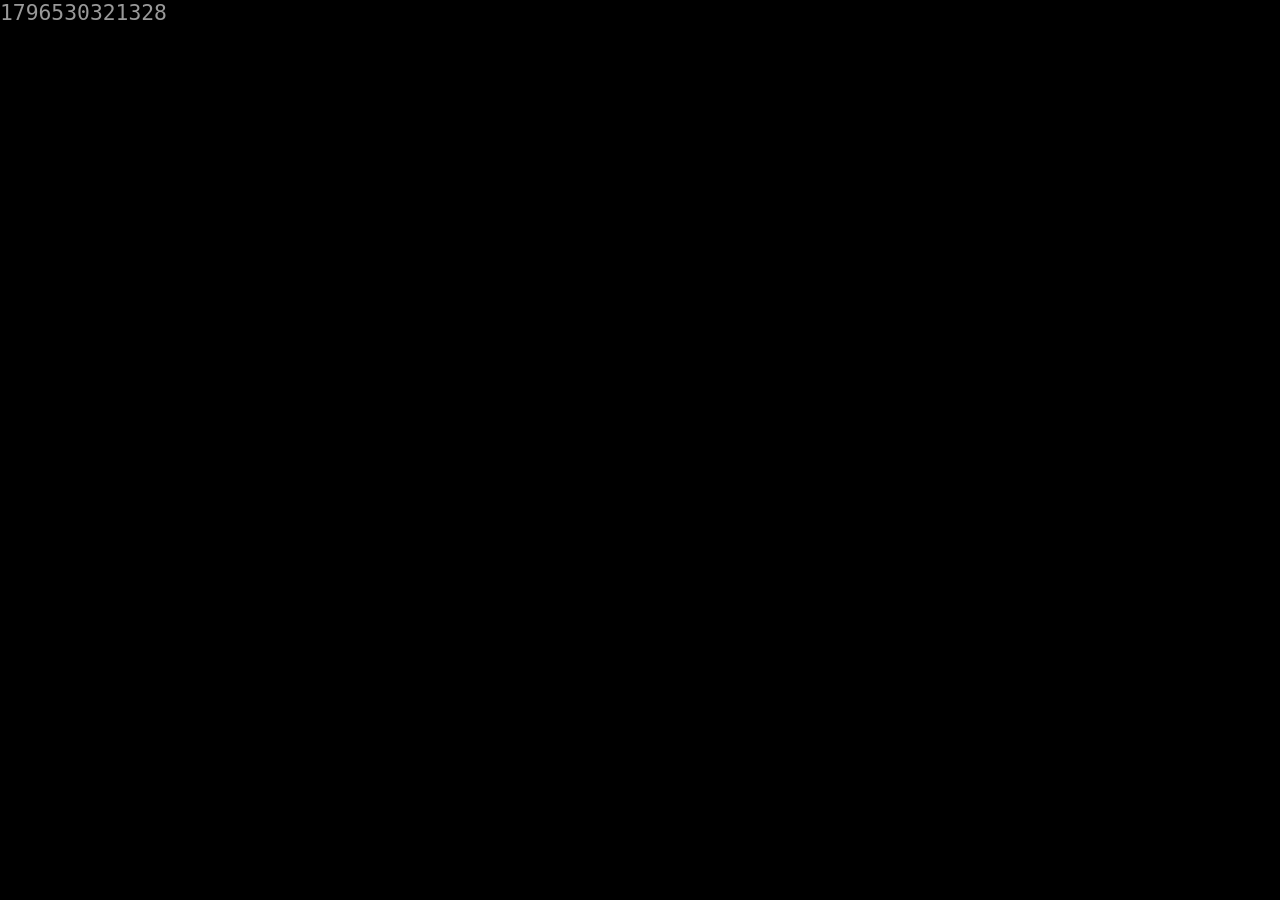
==== cb0/index.html @ 804c3494 "replicates vertical73 to 0qr" ====
<html>
	<head>
		<title>[cb0]</title>
		<meta name="viewport" content="width=device-width,height=device-height,initial-scale=1.0"/>
		<link rel="stylesheet" href="index.css">
		<link rel="stylesheet" href="throbber.css">
		<script src="functions.js"></script>
		<script src="../models/cb.js"></script>
		<script src="../models/cb0.js"></script>
		<script type="text/javascript">
		    makeAddendums();
		</script>
		<script src="render.js" defer></script>
		<link rel="icon" type="image/png" href="cb-icon.png">
		<link rel="shortcut icon" type="image/png" href="cb-icon.png">
	</head>
	<body>
		<div id="throbber"><div class="spinner"><div id="bounce1" class="pulsing"></div><div id="bounce2" class="pulsing"></div><div id="bounce3" class="pulsing"></div></div></div>
		<div id="timestamp"></div>
		<div id="main">
		</div>
	</body>
</html>
---- cb0/index.css ----
@media screen and (min-width: 1440px) {
}

@media screen and (min-width : 1024px) and (max-width : 1439px) {
    img {
        width: 33.3333vw;
        max-width: 34vw;
        height: auto;
    }
    .model {
        width: 33.3333vw;
        max-width: 34vw;
    }
}

@media screen and (min-width : 511px) and (max-width : 1023px) {
    img {
        width: 50vw;
        max-width: 50vw;
        height: auto;
    }
    .model {
        width: 50vw;
        max-width: 50vw;
    }
}

@media screen and (min-width : 0px) and (max-width : 510px) {
    img {
        width: 100vw;
        max-width: 100vw;
        height: auto;
    }
    .model {
        width: 100vw;
        max-width: 100vw;
    }
}

.model {
    // display: inline;
}

body {
     background-color: #000000;
     color: #cccccc;
     margin: 0px 0px 0px 0px;
}

#main {
    display: flex;
    z-index: 65635;
    flex-direction: row;
    flex-wrap: wrap;
}

#timestamp {
    color: #999;
    font-family: ui-monospace, monospace;
    font-size: 16pt;
    position: absolute;
    z-index: -1;
    display: none;
    order: 65535;
}

#throbber {
    margin-top: 8px;
    margin-bottom: 8px;
    z-index: 2;
    position: absolute;
    order: 65535;
}
---- cb0/throbber.css ----
.spinner {
}

.pulsing {
  margin-left: 8px;
  margin-right: 8px;
}

.spinner > div {
  width: 16px;
  height: 16px;
  background-color: #555;

  border-radius: 100%;
  display: inline-block;
  -webkit-animation: sk-bouncedelay 1.4s infinite ease-in-out both;
  animation: sk-bouncedelay 1.4s infinite ease-in-out both;
}

.spinner #bounce1 {
  -webkit-animation-delay: -0.32s;
  animation-delay: -0.32s;
}

.spinner #bounce2 {
  -webkit-animation-delay: -0.16s;
  animation-delay: -0.16s;
}

@-webkit-keyframes sk-bouncedelay {
  0%, 80%, 100% { -webkit-transform: scale(0) }
  40% { -webkit-transform: scale(1.0) }
}

@keyframes sk-bouncedelay {
  0%, 80%, 100% { 
    -webkit-transform: scale(0);
    transform: scale(0);
  } 40% { 
    -webkit-transform: scale(1.0);
    transform: scale(1.0);
  }
}
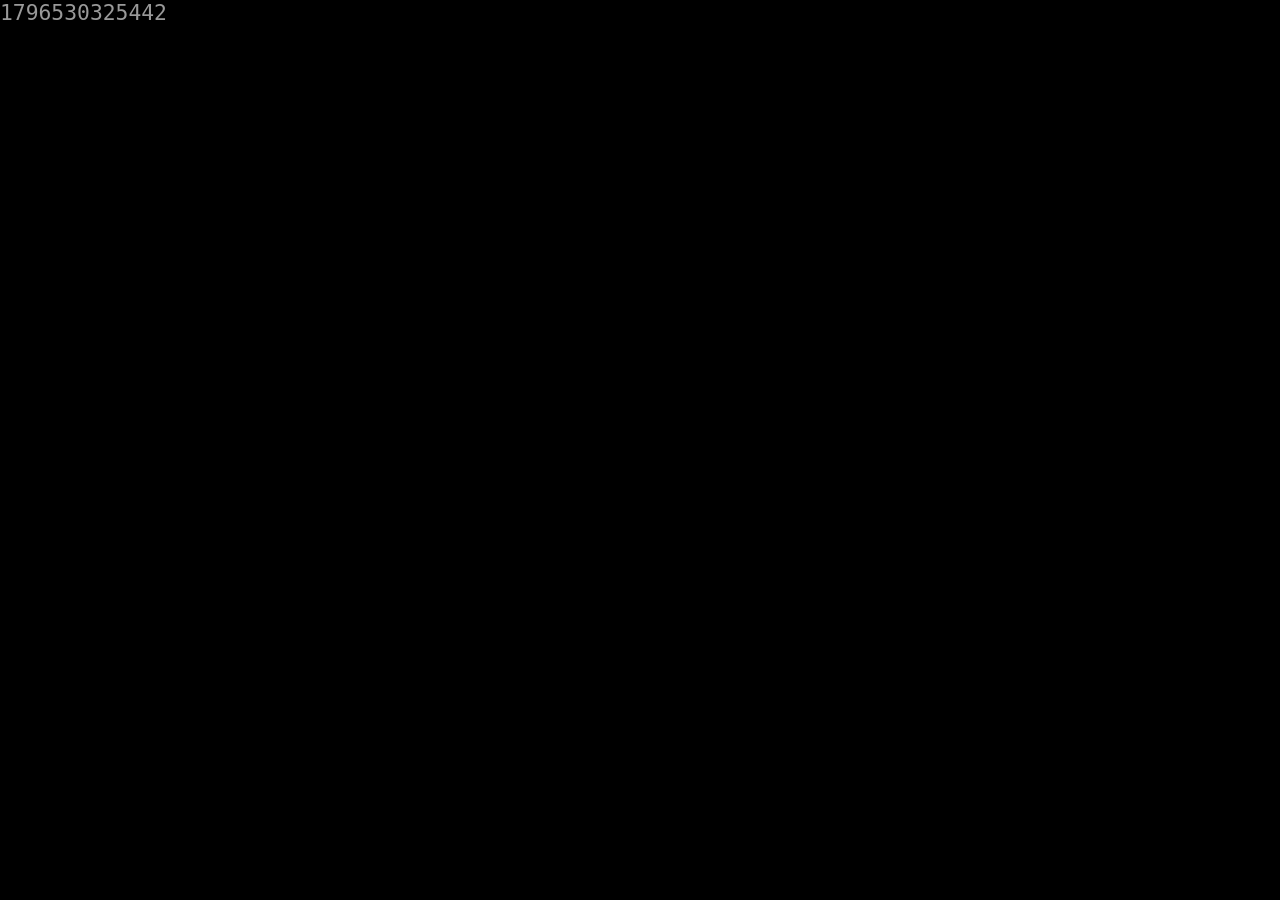
==== commit d39d2f0b: "adds doctype and sets render refresh interval to 384" ====
--- a/cb0/index.html
+++ b/cb0/index.html
@@ -1,4 +1,5 @@
-<html>
+<!DOCTYPE html>
+<html lang="en">
 	<head>
 		<title>[cb0]</title>
 		<meta name="viewport" content="width=device-width,height=device-height,initial-scale=1.0"/>
--- a/cb0/index.css
+++ b/cb0/index.css
@@ -13,7 +13,7 @@
     }
 }
 
-@media screen and (min-width : 511px) and (max-width : 1023px) {
+@media screen and (min-width : 481px) and (max-width : 1023px) {
     img {
         width: 50vw;
         max-width: 50vw;
@@ -25,7 +25,7 @@
     }
 }
 
-@media screen and (min-width : 0px) and (max-width : 510px) {
+@media screen and (min-width : 0px) and (max-width : 480px) {
     img {
         width: 100vw;
         max-width: 100vw;
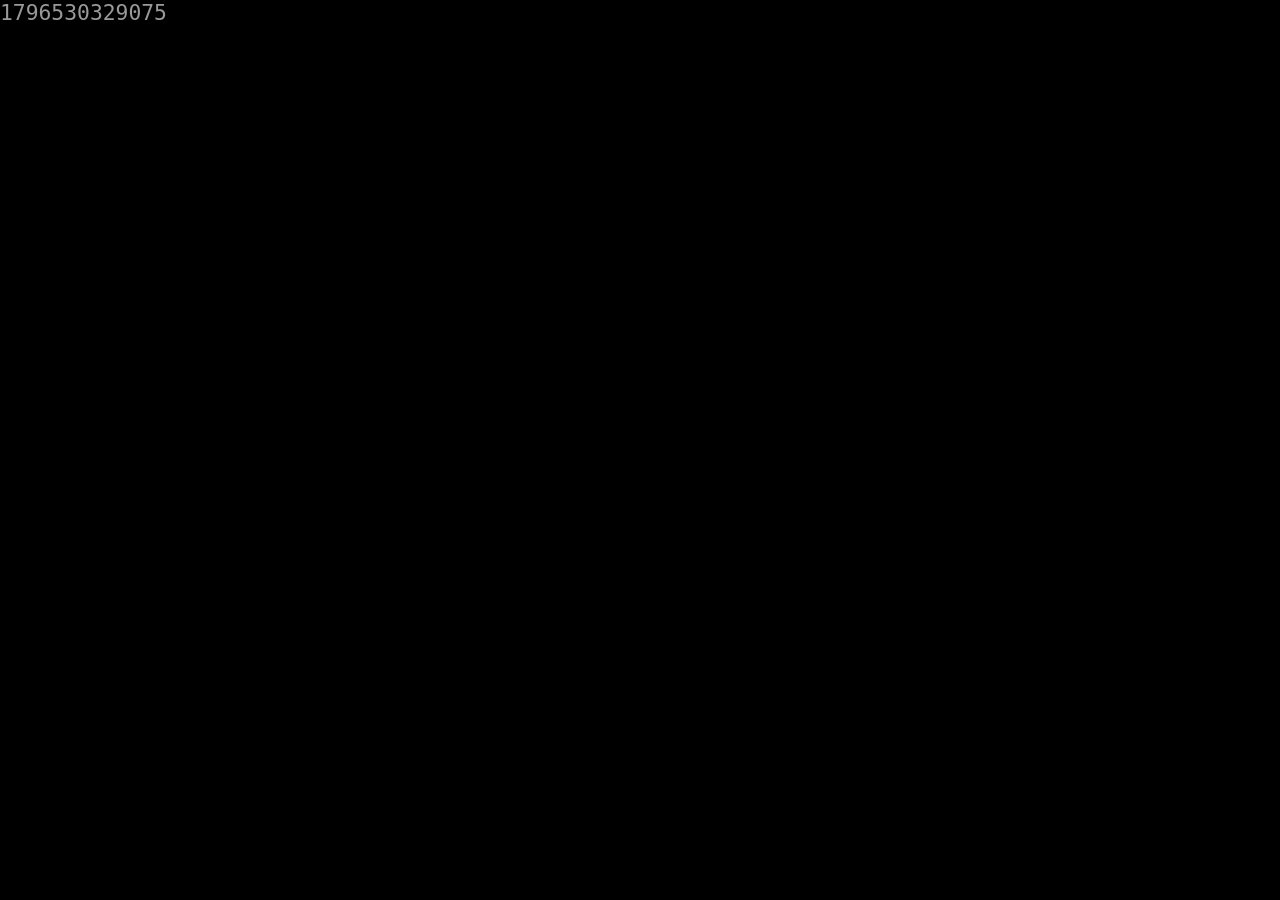
==== commit aaeafa68: "[adds links switch css]" ====
--- a/cb0/index.html
+++ b/cb0/index.html
@@ -4,6 +4,7 @@
 		<title>[cb0]</title>
 		<meta name="viewport" content="width=device-width,height=device-height,initial-scale=1.0"/>
 		<link rel="stylesheet" href="index.css">
+		<link rel="stylesheet" href="switch.css">
 		<link rel="stylesheet" href="throbber.css">
 		<script src="functions.js"></script>
 		<script src="../models/cb.js"></script>
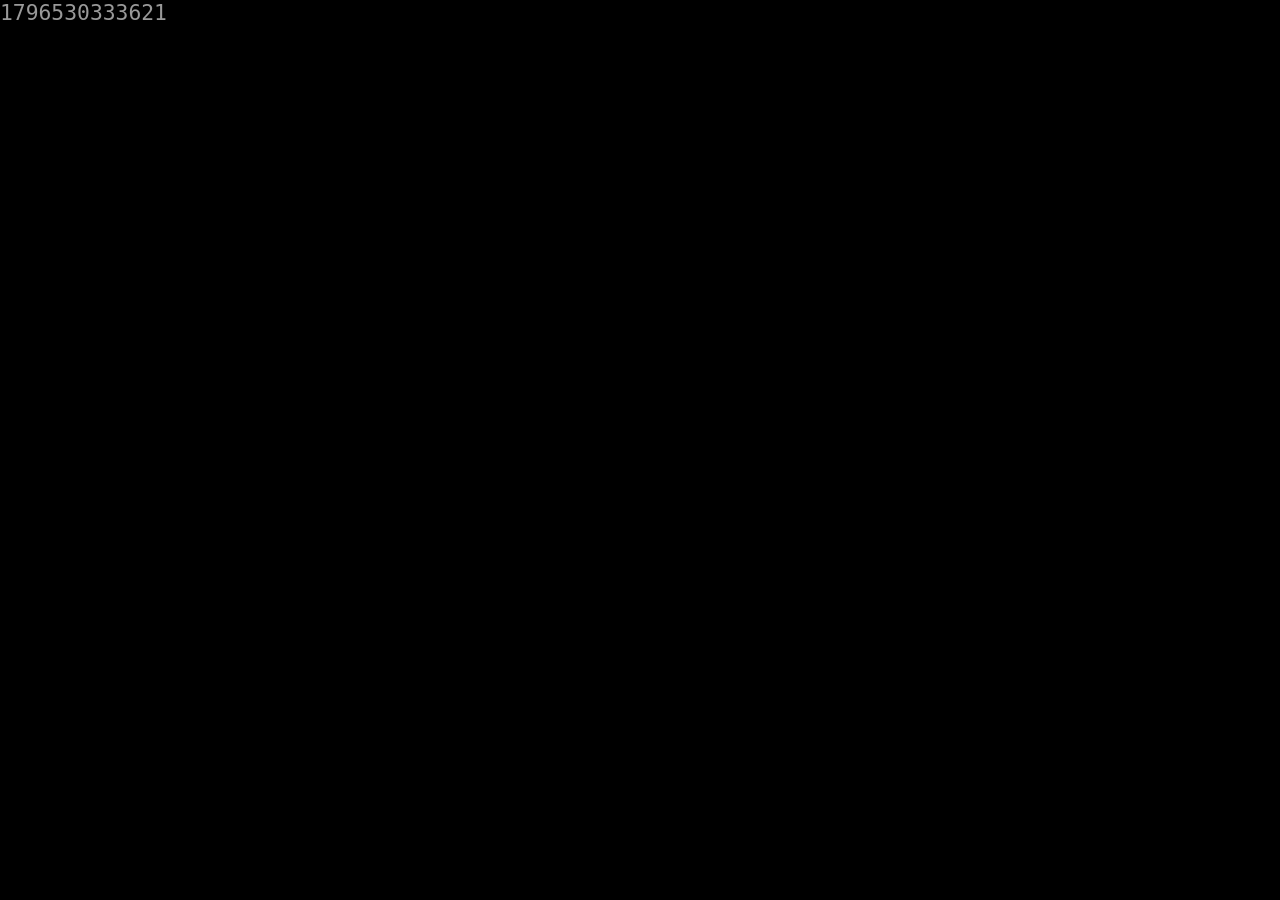
==== commit 633a83bb: "[data-label]" ====
--- a/cb0/index.html
+++ b/cb0/index.html
@@ -1,25 +1,34 @@
 <!DOCTYPE html>
 <html lang="en">
-	<head>
-		<title>[cb0]</title>
-		<meta name="viewport" content="width=device-width,height=device-height,initial-scale=1.0"/>
-		<link rel="stylesheet" href="index.css">
-		<link rel="stylesheet" href="switch.css">
-		<link rel="stylesheet" href="throbber.css">
-		<script src="functions.js"></script>
-		<script src="../models/cb.js"></script>
-		<script src="../models/cb0.js"></script>
-		<script type="text/javascript">
-		    makeAddendums();
-		</script>
-		<script src="render.js" defer></script>
-		<link rel="icon" type="image/png" href="cb-icon.png">
-		<link rel="shortcut icon" type="image/png" href="cb-icon.png">
-	</head>
-	<body>
-		<div id="throbber"><div class="spinner"><div id="bounce1" class="pulsing"></div><div id="bounce2" class="pulsing"></div><div id="bounce3" class="pulsing"></div></div></div>
-		<div id="timestamp"></div>
-		<div id="main">
-		</div>
-	</body>
+    <head>
+        <title>[cb]</title>
+        <meta name="viewport" content="width=device-width,height=device-height,initial-scale=1.0"/>
+        <link rel="stylesheet" href="../cb/index.css">
+        <link rel="stylesheet" href="../cb/throbber.css">
+        <link rel="stylesheet" href="switch.css">
+        <script src="../cb/functions.js"></script>
+        <script src="../models/cb.js"></script>
+        <script src="../models/cb0.js"></script>
+        <script src="../models/cb1.js"></script>
+        <script type="text/javascript">
+            makeAddendums();
+        </script>
+        <script src="../cb/render.js" defer></script>
+        <script src="switch.js" defer></script>
+
+        <!-- set title -->
+        <script>
+          const segments = location.pathname.split("/").filter(Boolean);
+          document.title = segments.at(-2) ?? "";
+        </script>
+
+        <link rel="icon" type="image/png" href="cb-icon.png">
+        <link rel="shortcut icon" type="image/png" href="cb-icon.png">
+    </head>
+    <body>
+        <div id="throbber"><div class="spinner"><div id="bounce1" class="pulsing"></div><div id="bounce2" class="pulsing"></div><div id="bounce3" class="pulsing"></div></div></div>
+        <div id="timestamp"></div>
+        <div id="main">
+        </div>
+    </body>
 </html>
--- a/cb/index.css
+++ b/cb/index.css
@@ -0,0 +1,84 @@
+@media screen and (min-width: 1440px) {
+}
+
+@media screen and (min-width : 1024px) and (max-width : 1439px) {
+    img {
+        width: 33.3333vw;
+        max-width: 34vw;
+        height: auto;
+    }
+    .model {
+        width: 33.3333vw;
+        max-width: 34vw;
+    }
+}
+
+@media screen and (min-width : 481px) and (max-width : 1023px) {
+    img {
+        width: 50vw;
+        max-width: 50vw;
+        height: auto;
+    }
+    .model {
+        width: 50vw;
+        max-width: 50vw;
+    }
+}
+
+@media screen and (min-width : 0px) and (max-width : 480px) {
+    img {
+        width: 100vw;
+        max-width: 100vw;
+        height: auto;
+    }
+    .model {
+        width: 100vw;
+        max-width: 100vw;
+    }
+}
+
+.model {
+    /* display: inline; */
+    -webkit-user-select: none;
+    user-select: none;
+    -webkit-touch-callout: none;
+    touch-action: manipulation;
+}
+.model img {
+    vertical-align: bottom;
+
+    -webkit-user-drag: none;
+    user-select: none;
+    -webkit-touch-callout: none;
+}
+
+body {
+     background-color: #000000;
+     color: #cccccc;
+     margin: 0px 0px 0px 0px;
+}
+
+#main {
+    display: flex;
+    z-index: 65635;
+    flex-direction: row;
+    flex-wrap: wrap;
+}
+
+#timestamp {
+    color: #999;
+    font-family: ui-monospace, monospace;
+    font-size: 16pt;
+    position: absolute;
+    z-index: -1;
+    display: none;
+    order: 65535;
+}
+
+#throbber {
+    margin-top: 8px;
+    margin-bottom: 8px;
+    z-index: 2;
+    position: absolute;
+    order: 65535;
+}
--- a/cb/throbber.css
+++ b/cb/throbber.css
@@ -0,0 +1,43 @@
+.spinner {
+}
+
+.pulsing {
+  margin-left: 8px;
+  margin-right: 8px;
+}
+
+.spinner > div {
+  width: 16px;
+  height: 16px;
+  background-color: #555;
+
+  border-radius: 100%;
+  display: inline-block;
+  -webkit-animation: sk-bouncedelay 1.4s infinite ease-in-out both;
+  animation: sk-bouncedelay 1.4s infinite ease-in-out both;
+}
+
+.spinner #bounce1 {
+  -webkit-animation-delay: -0.32s;
+  animation-delay: -0.32s;
+}
+
+.spinner #bounce2 {
+  -webkit-animation-delay: -0.16s;
+  animation-delay: -0.16s;
+}
+
+@-webkit-keyframes sk-bouncedelay {
+  0%, 80%, 100% { -webkit-transform: scale(0) }
+  40% { -webkit-transform: scale(1.0) }
+}
+
+@keyframes sk-bouncedelay {
+  0%, 80%, 100% { 
+    -webkit-transform: scale(0);
+    transform: scale(0);
+  } 40% { 
+    -webkit-transform: scale(1.0);
+    transform: scale(1.0);
+  }
+}
--- a/cb0/switch.css
+++ b/cb0/switch.css
@@ -0,0 +1,45 @@
+/* Positioning context */
+.model {
+    position: relative;
+}
+
+/* Label appearance */
+.model::after {
+    content: attr(data-label);
+    position: absolute;
+    bottom: 5px;
+    right: 5px;
+    z-index: 100;
+    pointer-events: none;
+
+    /* Label appearance */
+    background: rgba(0, 0, 0, 0.9);
+    color: #b0b0b0;
+    font-family: -apple-system, BlinkMacSystemFont, sans-serif;
+    font-size: 13px;
+    font-weight: 500;
+    letter-spacing: 0.2px;
+    line-height: 1.4;
+    padding: 6px 10px;
+    border-radius: 4px;
+    text-shadow: 0 1px 2px rgba(0, 0, 0, 0.8);
+
+    opacity: 0;
+    visibility: hidden;
+}
+
+/* Label fade in and out */
+.model.intro-label::after {
+    visibility: visible;
+    animation: label-intro 20s linear forwards;
+}
+
+@keyframes label-intro {
+    0%, 2% { opacity: 0; }
+    5% { opacity: 1; }
+    90% { opacity: 1; }
+    100% {
+        opacity: 0;
+        visibility: hidden;
+    }
+}
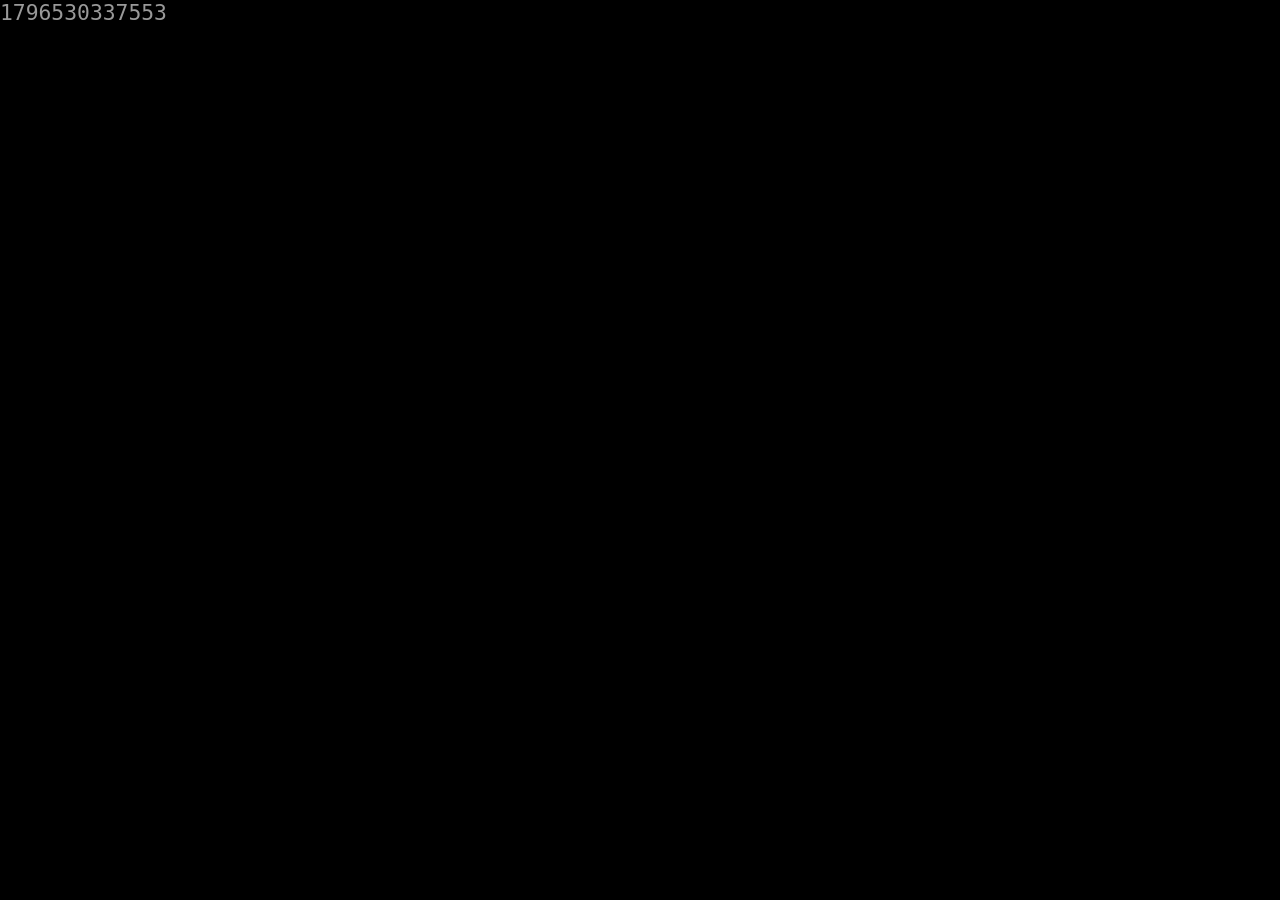
==== commit a85cc94f: "(sorting)" ====
--- a/cb0/index.html
+++ b/cb0/index.html
@@ -9,7 +9,6 @@
         <script src="../cb/functions.js"></script>
         <script src="../models/cb.js"></script>
         <script src="../models/cb0.js"></script>
-        <script src="../models/cb1.js"></script>
         <script type="text/javascript">
             makeAddendums();
         </script>
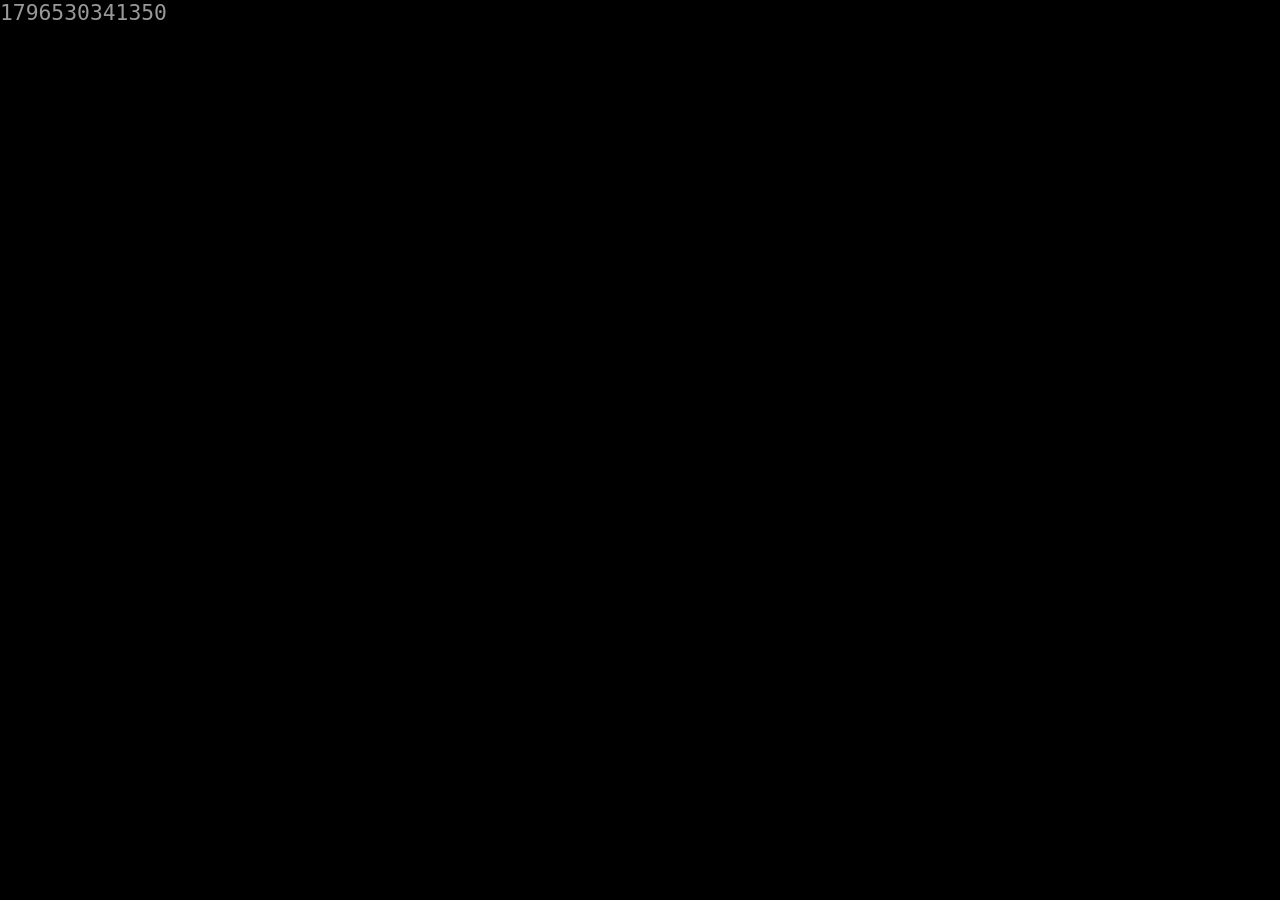
==== commit 3b72e5cd: "[data-label; refinements03]" ====
--- a/cb0/index.html
+++ b/cb0/index.html
@@ -8,7 +8,6 @@
         <link rel="stylesheet" href="switch.css">
         <script src="../cb/functions.js"></script>
         <script src="../models/cb.js"></script>
-        <script src="../models/cb0.js"></script>
         <script type="text/javascript">
             makeAddendums();
         </script>
@@ -21,8 +20,8 @@
           document.title = segments.at(-2) ?? "";
         </script>
 
-        <link rel="icon" type="image/png" href="cb-icon.png">
-        <link rel="shortcut icon" type="image/png" href="cb-icon.png">
+        <link rel="icon" type="image/png" href="../cb/cb-icon.png">
+        <link rel="shortcut icon" type="image/png" href="../cb/cb-icon.png">
     </head>
     <body>
         <div id="throbber"><div class="spinner"><div id="bounce1" class="pulsing"></div><div id="bounce2" class="pulsing"></div><div id="bounce3" class="pulsing"></div></div></div>
--- a/cb0/switch.css
+++ b/cb0/switch.css
@@ -31,15 +31,36 @@
 /* Label fade in and out */
 .model.intro-label::after {
     visibility: visible;
-    animation: label-intro 20s linear forwards;
+    animation: label-intro 8.75s linear forwards;
 }
 
 @keyframes label-intro {
     0%, 2% { opacity: 0; }
-    5% { opacity: 1; }
+    10% { opacity: 1; }
     90% { opacity: 1; }
     100% {
         opacity: 0;
         visibility: hidden;
     }
-}+}
+
+/* Click/tap label */
+.model.show-info::after {
+    visibility: visible;
+    animation: label-click 8.75s ease forwards;
+}
+
+@keyframes label-click {
+    0% {
+        opacity: 0;
+    }
+    10% {
+        opacity: 1;
+    }
+    85% {
+        opacity: 1;
+    }
+    100% {
+        opacity: 0;
+    }
+}
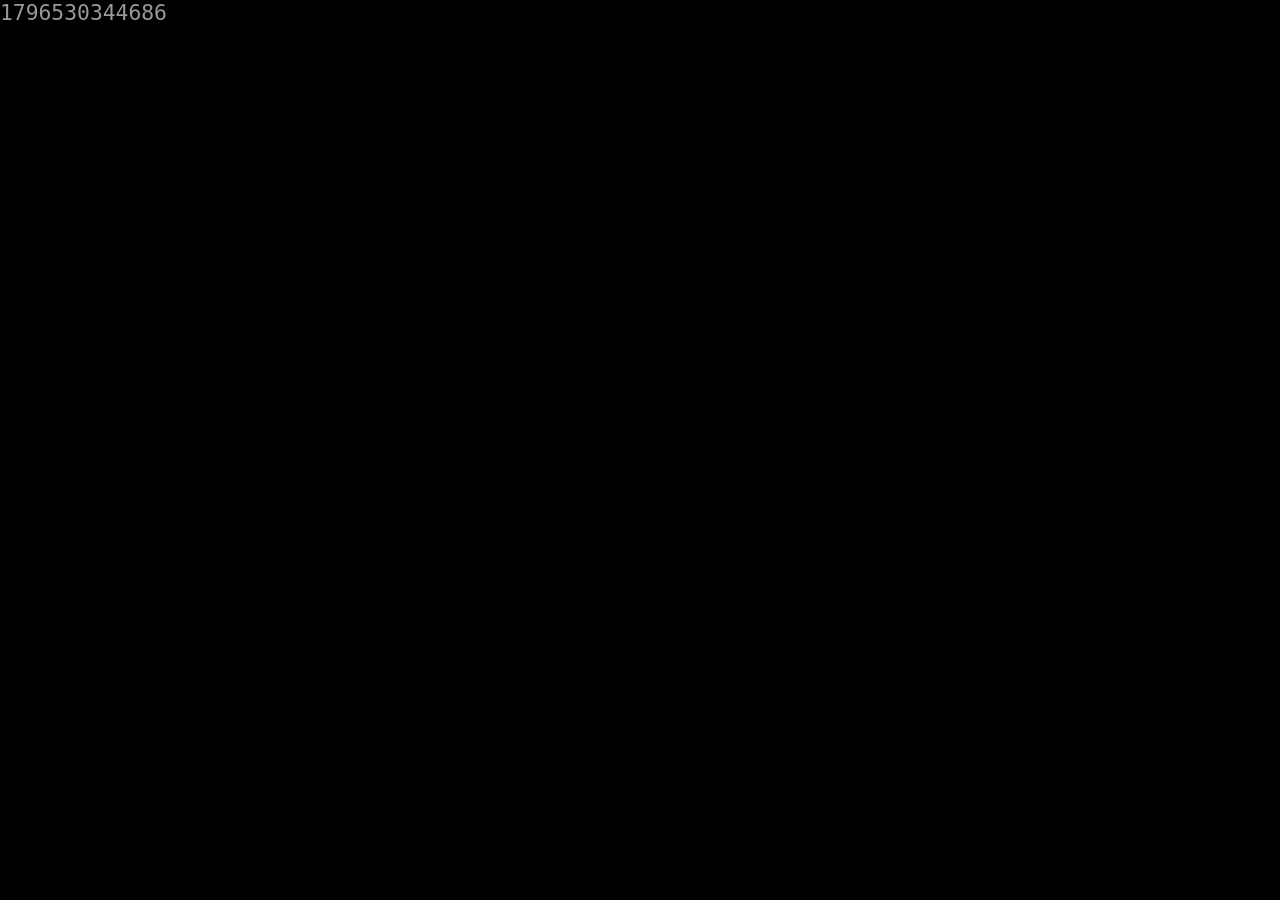
==== commit b8080c27: "[data-label; refinements04]" ====
--- a/cb0/index.html
+++ b/cb0/index.html
@@ -7,7 +7,8 @@
         <link rel="stylesheet" href="../cb/throbber.css">
         <link rel="stylesheet" href="switch.css">
         <script src="../cb/functions.js"></script>
-        <script src="../models/cb.js"></script>
+        <script src="../cb/models.js"></script>
+        <script src="models-load.js"></script>
         <script type="text/javascript">
             makeAddendums();
         </script>
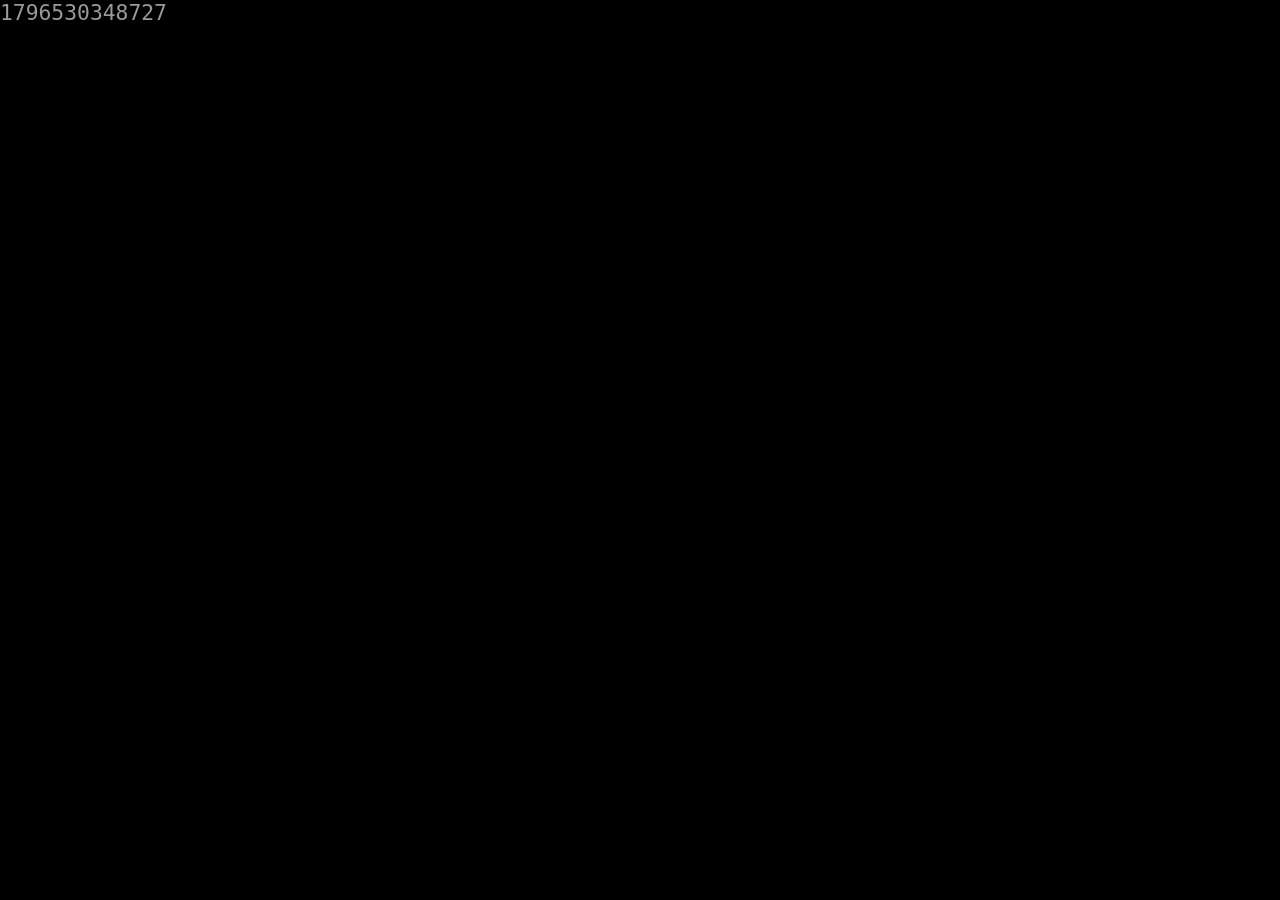
==== commit 1bda29a5: "[data-label; oops02]" ====
--- a/cb0/index.html
+++ b/cb0/index.html
@@ -8,7 +8,7 @@
         <link rel="stylesheet" href="switch.css">
         <script src="../cb/functions.js"></script>
         <script src="../cb/models.js"></script>
-        <script src="models-load.js"></script>
+        <script src="models-load.js"</script>
         <script type="text/javascript">
             makeAddendums();
         </script>
--- a/cb0/switch.css
+++ b/cb0/switch.css
@@ -1,9 +1,9 @@
-/* Positioning context */
+
 .model {
     position: relative;
 }
 
-/* Label appearance */
+/** Base label styling (hidden by default) **/
 .model::after {
     content: attr(data-label);
     position: absolute;
@@ -12,7 +12,7 @@
     z-index: 100;
     pointer-events: none;
 
-    /* Label appearance */
+    /** Label appearance **/
     background: rgba(0, 0, 0, 0.9);
     color: #b0b0b0;
     font-family: -apple-system, BlinkMacSystemFont, sans-serif;
@@ -24,27 +24,35 @@
     border-radius: 4px;
     text-shadow: 0 1px 2px rgba(0, 0, 0, 0.8);
 
+    /** Hidden by default **/
     opacity: 0;
     visibility: hidden;
 }
 
-/* Label fade in and out */
+
+/** Introductory labels **/
 .model.intro-label::after {
     visibility: visible;
-    animation: label-intro 8.75s linear forwards;
+    animation: label-intro 10s linear forwards;
 }
 
 @keyframes label-intro {
-    0%, 2% { opacity: 0; }
-    10% { opacity: 1; }
-    90% { opacity: 1; }
+    0%, 1.25% {
+        opacity: 0;
+    }
+
+    10%, 90% {
+        opacity: 1;
+    }
+
     100% {
         opacity: 0;
         visibility: hidden;
     }
 }
 
-/* Click/tap label */
+
+/** Click/tap labels **/
 .model.show-info::after {
     visibility: visible;
     animation: label-click 8.75s ease forwards;
@@ -54,13 +62,26 @@
     0% {
         opacity: 0;
     }
+
     10% {
         opacity: 1;
     }
+
     85% {
         opacity: 1;
     }
+
     100% {
         opacity: 0;
     }
 }
+
+
+/** Desktop hover **/
+@media (hover: hover) and (pointer: fine) {
+    .model:hover::after {
+        visibility: visible;
+        opacity: 1;
+        animation: none;
+    }
+}
